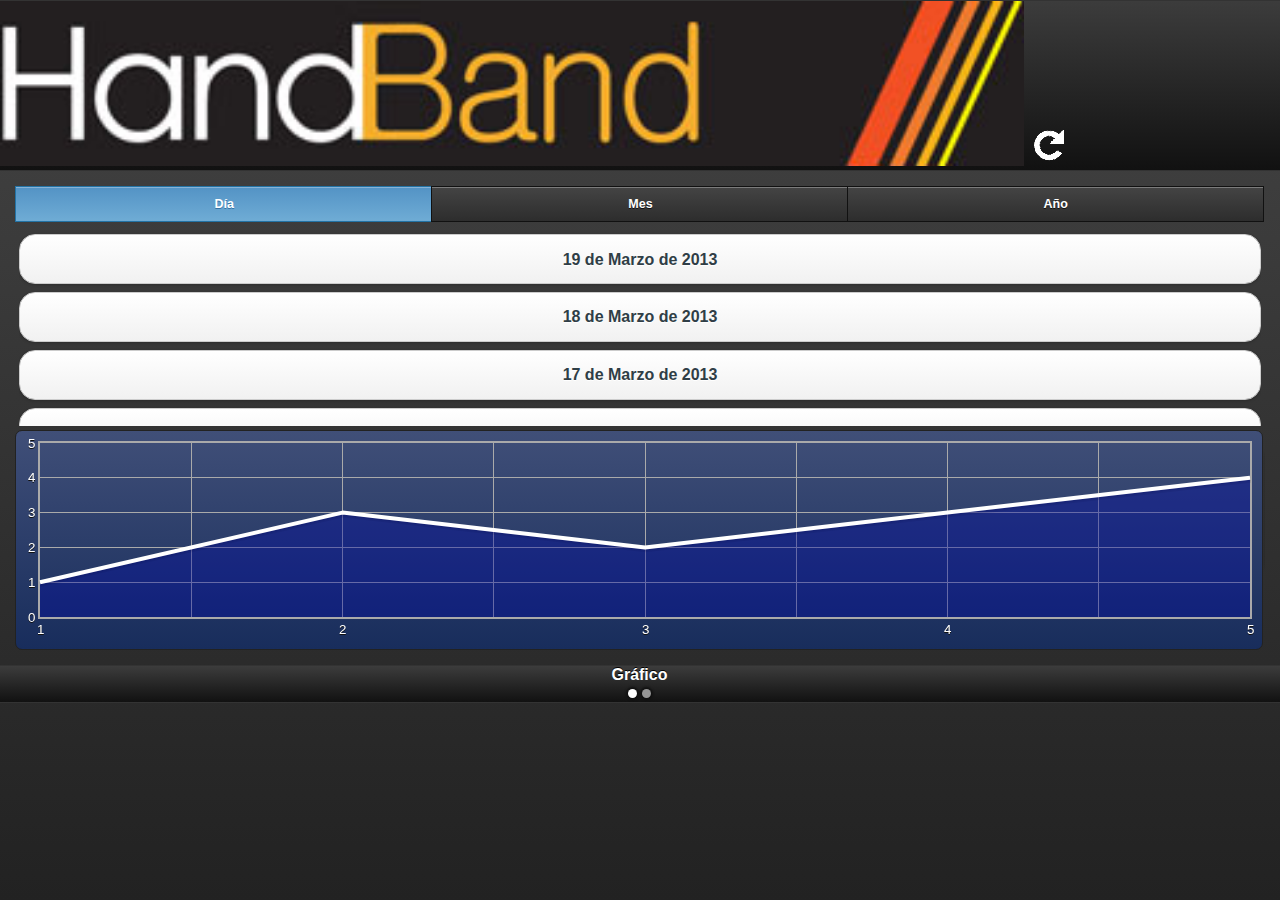
==== www/index.html @ d87f523c "Agregados graficos con Flot y funcionalidades basicas de UI Indicador de pagina, pulido de interfaz " ====
<!DOCTYPE html> 
<html>
<head>
    <meta charset="utf-8">
    <meta name="viewport" content="width=device-width, initial-scale=1"> 
    <title>Single page template</title> 
    
    <link rel="stylesheet" type="text/css" href="themes/handband.min.css" />
    <link rel="stylesheet" href="jqm/jquery.mobile.structure-1.3.2.min.css" />
    <!-- <link rel="stylesheet" type="text/css" href="css/jquery.mobile-1.3.2.min.css"> -->
    <style type="text/css">
    span.ui-btn-inner
    {
        padding: .9em 20px;
    }
    .flot-tick-label
    {
        color: #fff;
    }
    #grafico-sup
    {
        height: 20px;
    }
    #landscape, #landscape-content
    {
        background-image: linear-gradient(#404f78,#182d5c);
    }
    #landscape .ui-content
    {
        padding: 0px;
        background-image: linear-gradient(#404f78,#182d5c);
    }
    ul.statitem li.ui-li
    {
        padding: 1px;
    }
    ul.statitem div.ui-block-a
    {
        padding: 1em;
    }
    ul.statitem span.ui-btn-inner
    {
        font-size: 27px;
        padding: 5px;
    }
    span.punto
    {
        display: inline-block;
        width: .6em;
        height: .6em;
        -webkit-border-radius: .3em;
        border-radius: .3em;
        background-color: #969696;
        -moz-box-shadow: 0 0 2px 2px #111;
        -webkit-box-shadow: 0 0 2px 2px #111;
        box-shadow: 0 0 2px 2px #111;
    }
    span.punto-activo
    {
        background-color: #fff;
    }
    div.footer-central div.ui-block-a
    {
        width: 100%;
    }
    #g1
    {
        border: 1px solid #222;
        border-radius: 7px;
        padding: 10px 3px;
        background-image: linear-gradient(#404f78,#182d5c);
        margin-right: 2px;
    }
    #reload
    {
        width: 32px;
        height: 32px;
        background-image: url('img/refresh.png');
    }
    </style>
    <script src="js/jquery-1.9.1.min.js"></script>
    <script src="js/jquery.mobile-1.3.2.min.js"></script>
    <!--
        <script type="text/javascript" src="js/raphael-min.js"></script>
        <script type="text/javascript" src="js/g.raphael-min.js"></script>
        <script type="text/javascript" src="js/g.line-min.js"></script>
    -->
    <script type="text/javascript" src="js/flot/jquery.flot.min.js"></script>
    <script type="text/javascript" src="js/flot/jquery.flot.time.min.js"></script>
    <script type="text/javascript" src="js/flot/jquery.flot.resize.min.js"></script>

    <script type="text/javascript" src="js/dummy-data.js"></script>
    <script type="text/javascript">
    <!--
    var hgraph = null, igraph = null;
    var viewport_w = window.innerWidth;
    var viewport_h = window.innerHeight;
    var chart = null, chart_small = null;
    var dataxy = [];
    var boton_activo = "dia";
    var req_activo = ["mes", [5, 2013]];

    var opts_grafico_grande = {
        xaxis:
        {
            tickColor: "#aaa",
            tickFormatter: function(numb, obj)
            {
                if (numb % 1 === 0)
                    return parseInt(numb);
                else
                    return "";
            } 
        },
        yaxis:
        {
            tickColor: "#aaa",
            tickFormatter: function(numb, obj)
            {
                if (numb % 1 === 0)
                    return parseInt(numb);
                else
                    return "";
            } 
        },
        grid:
        {
            color: "#aaa",
            margin: 10
        },
        series:
        {
            lines:
            {
                lineWidth: 4,
                fill: true,
                fillColor: "rgba(0, 11, 163, 0.4)"
            }
        }
    };

    function showgrafico()
    {
        $.mobile.changePage("#landscape", {changeHash: false, transition: "none"});
        updateg();
    }
    function orientationChange(e)
    {
        if (window.orientation != 0)
        {
            showgrafico();
        }
        else
        {
            $.mobile.changePage("#main", {changeHash: false, transition: "none" });
            $("a[data-ts]").removeClass("ui-btn-active").filter("[data-ts='"+boton_activo+"']").addClass("ui-btn-active");
        }
    }
    function updateg()
    {
        dataxy = Responses.genteActual.datos;
        $.plot("#grafico-ph",[{data: dataxy, color: "#fff"}], opts_grafico_grande);
    }
    function valores(cant)
    {
        var datos = [];
        for (var i = 0; i < cant; i++)
        {
            datos.push([i, parseInt(Math.random()*100)]);
        }
        return datos;
    }
    function valores_sep(cant)
    {
        for (var i = 0; i < cant; i++)
        {
            datax.push(i);
            datay.push(parseInt(Math.random()*100));
        }
    }
    function show_graph(selector, data)
    {
        $.plot(selector, [{data: data, color: "#fff"}], opts_grafico_grande);
    }
    function show_stats(stats_array)
    {
        $("#e1").html("");
        var tabla = $("<ul class=\"statitem\" data-role=\"listview\" data-inset=\"true\" data-theme=\"c\"></ul>");
        for (var i = 0; i < stats_array.length; i++)
        {
            tabla.append('<li><div class="ui-grid-a"><div class="ui-block-a">'+stats_array[i].label+'</div><div class="ui-block-b"><button data-theme="d">'+stats_array[i].value+'</button></div></div></li>');
            
        }
        $("#e1").append(tabla);
        
        $("#e1 ul.statitem button").button();
        $("#e1 ul.statitem").listview();
        //$("#e1 ul.statitem div.ui-btn").css({ "margin-left": });
    }
    $(document).ready(function()
    {
        var marg = 10;
        boton_activo = "dia";
        window.addEventListener("orientationchange", orientationChange, true);
        $("#grafico-ph").css({
            width: viewport_h - marg,
            height: viewport_w - 20 - marg
        });
        $("#listaopciones").css({
            "height": ($("div.ui-btn").eq(0).outerHeight()*4)+"px"
        });
        $("#wrapper").css({
            width: "200%"
        });
        $("#listaopciones button").on("click", function()
        {
            showgrafico();
        });
        $("#timespan-select li").on("click", function()
        {
            update_datelist();
            boton_activo = $(this).find("a").attr("data-ts");
        });
        updateg();
        var ws = $(".inferiorimg").innerWidth(),
            hs = $("#listaopciones").innerHeight();
        
        $("#g1").css({
            width: ws,
            height: hs + 20
        });

        show_graph("#g1", Responses.reporte.datos_grafico);
        show_stats(Responses.reporte.stats);
        //setInterval("updateg()", 200);
        update_datelist();
        $("#panelinferior").on("scroll", function(e)
        {
            if ($(this).scrollLeft() > $(this).width() / 2)
            {
                // estoy en estadisticas
                $("span.punto").eq(0).removeClass("punto-activo");
                $("span.punto").eq(1).addClass("punto-activo");
                $("#indicador").html("Estadísticas");
            }
            else
            {
                $("span.punto").eq(1).removeClass("punto-activo");
                $("span.punto").eq(0).addClass("punto-activo");
                $("#indicador").html("Gráfico");
            }
        });
    });
    function formatea(datearray)
    {
        var meses = ["Enero", "Febrero", "Marzo", "Abril", "Mayo", "Junio", "Julio", "Agosto", "Septiembre", "Octubre", "Noviembre", "Diciembre"];

        if (datearray.length == 3) // dia
        {
            return datearray[0] + " de " + meses[datearray[1] - 1] + " de " + datearray[2];
        }
        else if (datearray.length == 2) // mes
        {
            return meses[datearray[0] - 1] + " de " + datearray[1];
        }
        else
        {
            return ""+datearray;
        }

    }
    function update_datelist()
    {
       $("#listaopciones").html("");
        var datos = Responses.reportes;
        var timespan = $("#timespan-select .ui-btn-active").attr("data-ts");
        for (var i = 0; i < datos[timespan].length; i++)
        {
            var elem = $("<button data-theme=\"c\">"+formatea(datos[timespan][i])+"</button>");
            $("#listaopciones").append(elem);
        }
        $("#listaopciones button").button();
    }
    
    --></script>
</head> 

<body> 

<div data-role="page" data-theme="a" id="main">

    <div data-role="header">
        <img src="img/logo.jpg" style="width: 80%;"/>
        <div id="fechahora" style="margin: 5px; display: inline-block;">
            <div id="reload"></div>
        </div>
    </div><!-- /header -->

    <div data-role="content">
        <div data-role="navbar">
            <ul id="timespan-select">
                <li><a href="#" data-ts="dia" class="ui-btn-active">Día</a></li>
                <li><a href="#" data-ts="mes">Mes</a></li>
                <li><a href="#" data-ts="ano">Año</a></li>
            </ul>
        </div>
        <div id="listaopciones" style="overflow: auto; margin: 4px;">
            <button data-theme="c">Fecha 1</button>
            <button data-theme="c">Fecha 2</button>
            <button data-theme="c">Fecha 3</button>
            <button data-theme="c">Fecha 4</button>
            <button data-theme="c">Fecha 5</button>
            <button data-theme="c">Fecha 6</button>
            <button data-theme="c">Fecha 7</button>
            <button data-theme="c">Fecha 8</button>
        </div>
        <div id="panelinferior" style="overflow: auto; width: 100%;">
            <div class="ui-grid-a" id="wrapper">
                <div class="ui-block-a inferiorimg" id="g1"></div>
                <div class="ui-block-b inferiorimg" id="e1"></div>
            </div><!-- /grid-a -->
        </div>
    </div><!-- /content -->
    <div data-role="footer">
        <div class="ui-grid-b">
            <div class="ui-block-a"></div>
            <div class="ui-block-b">
                <div class="ui-grid-solo footer-central">
                    <div class="ui-block-a">
                        <center><span id="indicador">Gráfico</span></center>
                    </div>
                    <div class="ui-block-a">
                        <center>
                        <span class="punto punto-activo"></span>
                        <span class="punto"></span>
                    </center>
                    </div>
                </div>
            </div>
            <div class="ui-block-c"></div>
        </div>
    </div>
</div><!-- /page -->
<div data-role="page" data-theme="b" id="landscape">
    <!--
    #404f78
    #182d5c
-->
    <div data-role="content" id="landscape-content">
        <div id="grafico-sup">TEXTO SUPERIOR</div>
        <div id="grafico-ph"></div>
    </div>
</div>
</body>
</html>
---- www/themes/handband.min.css ----
/*!
* jQuery Mobile 1.3.2
* Git HEAD hash: 528cf0e96940644ea644096bfeb913ed920ffaef <> Date: Fri Jul 19 2013 22:17:57 UTC
* http://jquerymobile.com
*
* Copyright 2010, 2013 jQuery Foundation, Inc. and other contributors
* Released under the MIT license.
* http://jquery.org/license
*
*/

.ui-bar-a{border:1px solid #333 ;background:#111 ;color:#fff ;font-weight:bold;text-shadow:0  -1px  0  #000 ;background-image:-webkit-gradient(linear,left top,left bottom,from( #3c3c3c ),to( #111 )); background-image:-webkit-linear-gradient( #3c3c3c,#111 ); background-image:   -moz-linear-gradient( #3c3c3c,#111 ); background-image:    -ms-linear-gradient( #3c3c3c,#111 ); background-image:     -o-linear-gradient( #3c3c3c,#111 ); background-image:        linear-gradient( #3c3c3c,#111 );}.ui-bar-a .ui-link-inherit{color:#fff ;}.ui-bar-a a.ui-link{color:#7cc4e7 ;font-weight:bold;}.ui-bar-a a.ui-link:visited{   color:#2489ce ;}.ui-bar-a a.ui-link:hover{color:#2489ce ;}.ui-bar-a a.ui-link:active{color:#2489ce ;}.ui-bar-a,.ui-bar-a input,.ui-bar-a select,.ui-bar-a textarea,.ui-bar-a button{font-family:Helvetica,Arial,sans-serif ;}.ui-body-a,.ui-overlay-a{border:1px solid #444 ;color:#fff ;text-shadow:0  1px  0  #111 ;background:#222 ;background-image:-webkit-gradient(linear,left top,left bottom,from( #444 ),to( #222 )); background-image:-webkit-linear-gradient( #444,#222 ); background-image:   -moz-linear-gradient( #444,#222 ); background-image:    -ms-linear-gradient( #444,#222 ); background-image:     -o-linear-gradient( #444,#222 ); background-image:        linear-gradient( #444,#222 );}.ui-overlay-a{background-image:none;border-width:0;}.ui-body-a,.ui-body-a input,.ui-body-a select,.ui-body-a textarea,.ui-body-a button{font-family:Helvetica,Arial,sans-serif ;}.ui-body-a .ui-link-inherit{color:#fff ;}.ui-body-a .ui-link{color:#2489ce ;font-weight:bold;}.ui-body-a .ui-link:visited{   color:#2489ce ;}.ui-body-a .ui-link:hover{color:#2489ce ;}.ui-body-a .ui-link:active{color:#2489ce ;}.ui-btn-up-a{border:1px solid #111 ;background:#333 ;font-weight:bold;color:#fff ;text-shadow:0  1px  0  #111 ;background-image:-webkit-gradient(linear,left top,left bottom,from( #444 ),to( #2d2d2d )); background-image:-webkit-linear-gradient( #444,#2d2d2d ); background-image:   -moz-linear-gradient( #444,#2d2d2d ); background-image:    -ms-linear-gradient( #444,#2d2d2d ); background-image:     -o-linear-gradient( #444,#2d2d2d ); background-image:        linear-gradient( #444,#2d2d2d );}.ui-btn-up-a:visited,.ui-btn-up-a a.ui-link-inherit{color:#fff ;}.ui-btn-hover-a{border:1px solid #000 ;background:#444 ;font-weight:bold;color:#fff ;text-shadow:0  1px  0  #111 ;background-image:-webkit-gradient(linear,left top,left bottom,from( #555 ),to( #383838 )); background-image:-webkit-linear-gradient( #555,#383838 ); background-image:   -moz-linear-gradient( #555,#383838 ); background-image:    -ms-linear-gradient( #555,#383838 ); background-image:     -o-linear-gradient( #555,#383838 ); background-image:        linear-gradient( #555,#383838 );}.ui-btn-hover-a:visited,.ui-btn-hover-a:hover,.ui-btn-hover-a a.ui-link-inherit{color:#fff ;}.ui-btn-down-a{border:1px solid #000 ;background:#222 ;font-weight:bold;color:#fff ;text-shadow:0  1px  0  #111 ;background-image:-webkit-gradient(linear,left top,left bottom,from( #202020 ),to( #2c2c2c )); background-image:-webkit-linear-gradient( #202020,#2c2c2c ); background-image:   -moz-linear-gradient( #202020,#2c2c2c ); background-image:    -ms-linear-gradient( #202020,#2c2c2c ); background-image:     -o-linear-gradient( #202020,#2c2c2c ); background-image:        linear-gradient( #202020,#2c2c2c );}.ui-btn-down-a:visited,.ui-btn-down-a:hover,.ui-btn-down-a a.ui-link-inherit{color:#fff ;}.ui-btn-up-a,.ui-btn-hover-a,.ui-btn-down-a{font-family:Helvetica,Arial,sans-serif ;text-decoration:none;}.ui-bar-b{border:1px solid #456f9a ;background:#5e87b0 ;color:#fff ;font-weight:bold;text-shadow:0  1px  0  #3e6790 ;background-image:-webkit-gradient(linear,left top,left bottom,from( #6facd5 ),to( #497bae )); background-image:-webkit-linear-gradient( #6facd5,#497bae ); background-image:   -moz-linear-gradient( #6facd5,#497bae ); background-image:    -ms-linear-gradient( #6facd5,#497bae ); background-image:     -o-linear-gradient( #6facd5,#497bae ); background-image:        linear-gradient( #6facd5,#497bae );}.ui-bar-b .ui-link-inherit{color:#fff ;}.ui-bar-b a.ui-link{color:#ddf0f8 ;font-weight:bold;}.ui-bar-b a.ui-link:visited{   color:#ddf0f8 ;}.ui-bar-b a.ui-link:hover{color:#ddf0f8 ;}.ui-bar-b a.ui-link:active{color:#ddf0f8 ;}.ui-bar-b,.ui-bar-b input,.ui-bar-b select,.ui-bar-b textarea,.ui-bar-b button{font-family:Helvetica,Arial,sans-serif ;}.ui-body-b,.ui-overlay-b{border:1px solid #999 ;color:#ffffff ;text-shadow:0  1px  0  #000000 ;background:#f3f3f3 ;background-image:-webkit-gradient(linear,left top,left bottom,from( #404f78 ),to( #182d5c )); background-image:-webkit-linear-gradient( #404f78,#182d5c ); background-image:   -moz-linear-gradient( #404f78,#182d5c ); background-image:    -ms-linear-gradient( #404f78,#182d5c ); background-image:     -o-linear-gradient( #404f78,#182d5c ); background-image:        linear-gradient( #404f78,#182d5c );}.ui-overlay-b{background-image:none;border-width:0;}.ui-body-b,.ui-body-b input,.ui-body-b select,.ui-body-b textarea,.ui-body-b button{font-family:Helvetica,Arial,sans-serif ;}.ui-body-b .ui-link-inherit{color:#ffffff ;}.ui-body-b .ui-link{color:#2489ce ;font-weight:bold;}.ui-body-b .ui-link:visited{   color:#2489ce ;}.ui-body-b .ui-link:hover{color:#2489ce ;}.ui-body-b .ui-link:active{color:#2489ce ;}.ui-btn-up-b{border:1px solid #044062 ;background:#396b9e ;font-weight:bold;color:#fff ;text-shadow:0  1px  0  #194b7e ;background-image:-webkit-gradient(linear,left top,left bottom,from( #5f9cc5 ),to( #396b9e )); background-image:-webkit-linear-gradient( #5f9cc5,#396b9e ); background-image:   -moz-linear-gradient( #5f9cc5,#396b9e ); background-image:    -ms-linear-gradient( #5f9cc5,#396b9e ); background-image:     -o-linear-gradient( #5f9cc5,#396b9e ); background-image:        linear-gradient( #5f9cc5,#396b9e );}.ui-btn-up-b:visited,.ui-btn-up-b a.ui-link-inherit{color:#fff ;}.ui-btn-hover-b{border:1px solid #00415e ;background:#4b88b6 ;font-weight:bold;color:#fff ;text-shadow:0  1px  0  #194b7e ;background-image:-webkit-gradient(linear,left top,left bottom,from( #6facd5 ),to( #4272a4 )); background-image:-webkit-linear-gradient( #6facd5,#4272a4 ); background-image:   -moz-linear-gradient( #6facd5,#4272a4 ); background-image:    -ms-linear-gradient( #6facd5,#4272a4 ); background-image:     -o-linear-gradient( #6facd5,#4272a4 ); background-image:        linear-gradient( #6facd5,#4272a4 );}.ui-btn-hover-b:visited,.ui-btn-hover-b:hover,.ui-btn-hover-b a.ui-link-inherit{color:#fff ;}.ui-btn-down-b{border:1px solid #225377 ;background:#4e89c5 ;font-weight:bold;color:#fff ;text-shadow:0  1px  0  #194b7e ;background-image:-webkit-gradient(linear,left top,left bottom,from( #295b8e ),to( #3e79b5 )); background-image:-webkit-linear-gradient( #295b8e,#3e79b5 ); background-image:   -moz-linear-gradient( #295b8e,#3e79b5 ); background-image:    -ms-linear-gradient( #295b8e,#3e79b5 ); background-image:     -o-linear-gradient( #295b8e,#3e79b5 ); background-image:        linear-gradient( #295b8e,#3e79b5 );}.ui-btn-down-b:visited,.ui-btn-down-b:hover,.ui-btn-down-b a.ui-link-inherit{color:#fff ;}.ui-btn-up-b,.ui-btn-hover-b,.ui-btn-down-b{font-family:Helvetica,Arial,sans-serif ;text-decoration:none;}.ui-bar-c{border:1px solid #b3b3b3 ;background:#eee ;color:#3e3e3e ;font-weight:bold;text-shadow:0  1px  0  #fff ;background-image:-webkit-gradient(linear,left top,left bottom,from( #f0f0f0 ),to( #ddd )); background-image:-webkit-linear-gradient( #f0f0f0,#ddd ); background-image:   -moz-linear-gradient( #f0f0f0,#ddd ); background-image:    -ms-linear-gradient( #f0f0f0,#ddd ); background-image:     -o-linear-gradient( #f0f0f0,#ddd ); background-image:        linear-gradient( #f0f0f0,#ddd );}.ui-bar-c .ui-link-inherit{color:#3e3e3e ;}.ui-bar-c a.ui-link{color:#7cc4e7 ;font-weight:bold;}.ui-bar-c a.ui-link:visited{   color:#2489ce ;}.ui-bar-c a.ui-link:hover{color:#2489ce ;}.ui-bar-c a.ui-link:active{color:#2489ce ;}.ui-bar-c,.ui-bar-c input,.ui-bar-c select,.ui-bar-c textarea,.ui-bar-c button{font-family:Helvetica,Arial,sans-serif ;}.ui-body-c,.ui-overlay-c{border:1px solid #aaa ;color:#333 ;text-shadow:0  1px  0  #fff ;background:#f9f9f9 ;background-image:-webkit-gradient(linear,left top,left bottom,from( #f9f9f9 ),to( #eee )); background-image:-webkit-linear-gradient( #f9f9f9,#eee ); background-image:   -moz-linear-gradient( #f9f9f9,#eee ); background-image:    -ms-linear-gradient( #f9f9f9,#eee ); background-image:     -o-linear-gradient( #f9f9f9,#eee ); background-image:        linear-gradient( #f9f9f9,#eee );}.ui-overlay-c{background-image:none;border-width:0;}.ui-body-c,.ui-body-c input,.ui-body-c select,.ui-body-c textarea,.ui-body-c button{font-family:Helvetica,Arial,sans-serif ;}.ui-body-c .ui-link-inherit{color:#333 ;}.ui-body-c .ui-link{color:#2489ce ;font-weight:bold;}.ui-body-c .ui-link:visited{   color:#2489ce ;}.ui-body-c .ui-link:hover{color:#2489ce ;}.ui-body-c .ui-link:active{color:#2489ce ;}.ui-btn-up-c{border:1px solid #ccc ;background:#eee ;font-weight:bold;color:#2f3e46 ;text-shadow:0  1px  0  #fff ;background-image:-webkit-gradient(linear,left top,left bottom,from( #fff ),to( #f1f1f1 )); background-image:-webkit-linear-gradient( #fff,#f1f1f1 ); background-image:   -moz-linear-gradient( #fff,#f1f1f1 ); background-image:    -ms-linear-gradient( #fff,#f1f1f1 ); background-image:     -o-linear-gradient( #fff,#f1f1f1 ); background-image:        linear-gradient( #fff,#f1f1f1 );}.ui-btn-up-c:visited,.ui-btn-up-c a.ui-link-inherit{color:#2f3e46 ;}.ui-btn-hover-c{border:1px solid #bbb ;background:#dfdfdf ;font-weight:bold;color:#2f3e46 ;text-shadow:0  1px  0  #fff ;background-image:-webkit-gradient(linear,left top,left bottom,from( #f6f6f6 ),to( #e0e0e0 )); background-image:-webkit-linear-gradient( #f6f6f6,#e0e0e0 ); background-image:   -moz-linear-gradient( #f6f6f6,#e0e0e0 ); background-image:    -ms-linear-gradient( #f6f6f6,#e0e0e0 ); background-image:     -o-linear-gradient( #f6f6f6,#e0e0e0 ); background-image:        linear-gradient( #f6f6f6,#e0e0e0 );}.ui-btn-hover-c:visited,.ui-btn-hover-c:hover,.ui-btn-hover-c a.ui-link-inherit{color:#2f3e46 ;}.ui-btn-down-c{border:1px solid #bbb ;background:#d6d6d6 ;font-weight:bold;color:#2f3e46 ;text-shadow:0  1px  0  #fff ;background-image:-webkit-gradient(linear,left top,left bottom,from( #d0d0d0 ),to( #dfdfdf )); background-image:-webkit-linear-gradient( #d0d0d0,#dfdfdf ); background-image:   -moz-linear-gradient( #d0d0d0,#dfdfdf ); background-image:    -ms-linear-gradient( #d0d0d0,#dfdfdf ); background-image:     -o-linear-gradient( #d0d0d0,#dfdfdf ); background-image:        linear-gradient( #d0d0d0,#dfdfdf );}.ui-btn-down-c:visited,.ui-btn-down-c:hover,.ui-btn-down-c a.ui-link-inherit{color:#2f3e46 ;}.ui-btn-up-c,.ui-btn-hover-c,.ui-btn-down-c{font-family:Helvetica,Arial,sans-serif ;text-decoration:none;}.ui-bar-d{border:1px solid #bbb ;background:#bbb ;color:#333 ;font-weight:bold;text-shadow:0  1px  0  #eee ;background-image:-webkit-gradient(linear,left top,left bottom,from( #ddd ),to( #bbb )); background-image:-webkit-linear-gradient( #ddd,#bbb ); background-image:   -moz-linear-gradient( #ddd,#bbb ); background-image:    -ms-linear-gradient( #ddd,#bbb ); background-image:     -o-linear-gradient( #ddd,#bbb ); background-image:        linear-gradient( #ddd,#bbb );}.ui-bar-d .ui-link-inherit{color:#333 ;}.ui-bar-d a.ui-link{color:#2489ce ;font-weight:bold;}.ui-bar-d a.ui-link:visited{   color:#2489ce ;}.ui-bar-d a.ui-link:hover{color:#2489ce ;}.ui-bar-d a.ui-link:active{color:#2489ce ;}.ui-bar-d,.ui-bar-d input,.ui-bar-d select,.ui-bar-d textarea,.ui-bar-d button{font-family:Helvetica,Arial,sans-serif ;}.ui-body-d,.ui-overlay-d{border:1px solid #bbb ;color:#333 ;text-shadow:0  1px  0  #fff ;background:#fff ;background-image:-webkit-gradient(linear,left top,left bottom,from( #fff ),to( #fff )); background-image:-webkit-linear-gradient( #fff,#fff ); background-image:   -moz-linear-gradient( #fff,#fff ); background-image:    -ms-linear-gradient( #fff,#fff ); background-image:     -o-linear-gradient( #fff,#fff ); background-image:        linear-gradient( #fff,#fff );}.ui-overlay-d{background-image:none;border-width:0;}.ui-body-d,.ui-body-d input,.ui-body-d select,.ui-body-d textarea,.ui-body-d button{font-family:Helvetica,Arial,sans-serif ;}.ui-body-d .ui-link-inherit{color:#333 ;}.ui-body-d .ui-link{color:#000000 ;font-weight:bold;}.ui-body-d .ui-link:visited{   color:#2489ce ;}.ui-body-d .ui-link:hover{color:#2489ce ;}.ui-body-d .ui-link:active{color:#2489ce ;}.ui-btn-up-d{border:1px solid #145511 ;background:#0ccf33 ;font-weight:bold;color:#ffffff ;text-shadow:0  1px  0  #000000 ;background-image:-webkit-gradient(linear,left top,left bottom,from( #0ccf33 ),to( #12a12e )); background-image:-webkit-linear-gradient( #0ccf33,#12a12e ); background-image:   -moz-linear-gradient( #0ccf33,#12a12e ); background-image:    -ms-linear-gradient( #0ccf33,#12a12e ); background-image:     -o-linear-gradient( #0ccf33,#12a12e ); background-image:        linear-gradient( #0ccf33,#12a12e );}.ui-btn-up-d:visited,.ui-btn-up-d a.ui-link-inherit{color:#ffffff ;}.ui-btn-hover-d{border:1px solid #aaa ;background:#eee ;font-weight:bold;color:#333 ;text-shadow:0  1px  0  #fff ;background-image:-webkit-gradient(linear,left top,left bottom,from( #eee ),to( #fff )); background-image:-webkit-linear-gradient( #eee,#fff ); background-image:   -moz-linear-gradient( #eee,#fff ); background-image:    -ms-linear-gradient( #eee,#fff ); background-image:     -o-linear-gradient( #eee,#fff ); background-image:        linear-gradient( #eee,#fff );}.ui-btn-hover-d:visited,.ui-btn-hover-d:hover,.ui-btn-hover-d a.ui-link-inherit{color:#333 ;}.ui-btn-down-d{border:1px solid #145511 ;background:#0ccf33 ;font-weight:bold;color:#ffffff ;text-shadow:0  1px  0  #000000 ;background-image:-webkit-gradient(linear,left top,left bottom,from( #0ccf33 ),to( #12a12e )); background-image:-webkit-linear-gradient( #0ccf33,#12a12e ); background-image:   -moz-linear-gradient( #0ccf33,#12a12e ); background-image:    -ms-linear-gradient( #0ccf33,#12a12e ); background-image:     -o-linear-gradient( #0ccf33,#12a12e ); background-image:        linear-gradient( #0ccf33,#12a12e );}.ui-btn-down-d:visited,.ui-btn-down-d:hover,.ui-btn-down-d a.ui-link-inherit{color:#ffffff ;}.ui-btn-up-d,.ui-btn-hover-d,.ui-btn-down-d{font-family:Helvetica,Arial,sans-serif ;text-decoration:none;}.ui-bar-e{border:1px solid #f7c942 ;background:#fadb4e ;color:#333 ;font-weight:bold;text-shadow:0  1px  0  #fff ;background-image:-webkit-gradient(linear,left top,left bottom,from( #fceda7 ),to( #fbef7e )); background-image:-webkit-linear-gradient( #fceda7,#fbef7e ); background-image:   -moz-linear-gradient( #fceda7,#fbef7e ); background-image:    -ms-linear-gradient( #fceda7,#fbef7e ); background-image:     -o-linear-gradient( #fceda7,#fbef7e ); background-image:        linear-gradient( #fceda7,#fbef7e );}.ui-bar-e .ui-link-inherit{color:#333 ;}.ui-bar-e a.ui-link{color:#2489ce ;font-weight:bold;}.ui-bar-e a.ui-link:visited{   color:#2489ce ;}.ui-bar-e a.ui-link:hover{color:#2489ce ;}.ui-bar-e a.ui-link:active{color:#2489ce ;}.ui-bar-e,.ui-bar-e input,.ui-bar-e select,.ui-bar-e textarea,.ui-bar-e button{font-family:Helvetica,Arial,sans-serif ;}.ui-body-e,.ui-overlay-e{border:1px solid #f7c942 ;color:#222 ;text-shadow:0  1px  0  #fff ;background:#fff9df ;background-image:-webkit-gradient(linear,left top,left bottom,from( #fffadf ),to( #fff3a5 )); background-image:-webkit-linear-gradient( #fffadf,#fff3a5 ); background-image:   -moz-linear-gradient( #fffadf,#fff3a5 ); background-image:    -ms-linear-gradient( #fffadf,#fff3a5 ); background-image:     -o-linear-gradient( #fffadf,#fff3a5 ); background-image:        linear-gradient( #fffadf,#fff3a5 );}.ui-overlay-e{background-image:none;border-width:0;}.ui-body-e,.ui-body-e input,.ui-body-e select,.ui-body-e textarea,.ui-body-e button{font-family:Helvetica,Arial,sans-serif ;}.ui-body-e .ui-link-inherit{color:#222 ;}.ui-body-e .ui-link{color:#2489ce ;font-weight:bold;}.ui-body-e .ui-link:visited{   color:#2489ce ;}.ui-body-e .ui-link:hover{color:#2489ce ;}.ui-body-e .ui-link:active{color:#2489ce ;}.ui-btn-up-e{border:1px solid #f4c63f ;background:#fadb4e ;font-weight:bold;color:#222 ;text-shadow:0  1px  0  #fff ;background-image:-webkit-gradient(linear,left top,left bottom,from( #ffefaa ),to( #ffe155 )); background-image:-webkit-linear-gradient( #ffefaa,#ffe155 ); background-image:   -moz-linear-gradient( #ffefaa,#ffe155 ); background-image:    -ms-linear-gradient( #ffefaa,#ffe155 ); background-image:     -o-linear-gradient( #ffefaa,#ffe155 ); background-image:        linear-gradient( #ffefaa,#ffe155 );}.ui-btn-up-e:visited,.ui-btn-up-e a.ui-link-inherit{color:#222 ;}.ui-btn-hover-e{border:1px solid #f2c43d ;background:#fbe26f ;font-weight:bold;color:#333 ;text-shadow:0  1px  0  #fff ;background-image:-webkit-gradient(linear,left top,left bottom,from( #fff5ba ),to( #fbdd52 )); background-image:-webkit-linear-gradient( #fff5ba,#fbdd52 ); background-image:   -moz-linear-gradient( #fff5ba,#fbdd52 ); background-image:    -ms-linear-gradient( #fff5ba,#fbdd52 ); background-image:     -o-linear-gradient( #fff5ba,#fbdd52 ); background-image:        linear-gradient( #fff5ba,#fbdd52 );}.ui-btn-hover-e:visited,.ui-btn-hover-e:hover,.ui-btn-hover-e a.ui-link-inherit{color:#333 ;}.ui-btn-down-e{border:1px solid #f2c43d ;background:#fceda7 ;font-weight:bold;color:#333 ;text-shadow:0  1px  0  #fff ;background-image:-webkit-gradient(linear,left top,left bottom,from( #f8d94c ),to( #fadb4e )); background-image:-webkit-linear-gradient( #f8d94c,#fadb4e ); background-image:   -moz-linear-gradient( #f8d94c,#fadb4e ); background-image:    -ms-linear-gradient( #f8d94c,#fadb4e ); background-image:     -o-linear-gradient( #f8d94c,#fadb4e ); background-image:        linear-gradient( #f8d94c,#fadb4e );}.ui-btn-down-e:visited,.ui-btn-down-e:hover,.ui-btn-down-e a.ui-link-inherit{color:#333 ;}.ui-btn-up-e,.ui-btn-hover-e,.ui-btn-down-e{font-family:Helvetica,Arial,sans-serif ;text-decoration:none;}a.ui-link-inherit{text-decoration:none !important;}.ui-btn-active{border:1px solid #2373a5 ;background:#387bbe ;font-weight:bold;color:#fff ;cursor:pointer;text-shadow:0  1px  0  #3373a5 ;text-decoration:none;background-image:-webkit-gradient(linear,left top,left bottom,from( #5393c5 ),to( #6facd5 )); background-image:-webkit-linear-gradient( #5393c5,#6facd5 ); background-image:   -moz-linear-gradient( #5393c5,#6facd5 ); background-image:    -ms-linear-gradient( #5393c5,#6facd5 ); background-image:     -o-linear-gradient( #5393c5,#6facd5 ); background-image:        linear-gradient( #5393c5,#6facd5 ); font-family:Helvetica,Arial,sans-serif ;}.ui-btn-active:visited,.ui-btn-active:hover,.ui-btn-active a.ui-link-inherit{color:#fff ;}.ui-btn-inner{border-top:1px solid #fff;border-color:rgba(255,255,255,.3);}.ui-corner-all{-webkit-border-radius:.6em ;border-radius:.6em ;}.ui-br{border-color:rgb(130,130,130);border-color:rgba(130,130,130,.3);border-style:solid;}.ui-disabled{filter:Alpha(Opacity=30);opacity:.3;zoom:1;}.ui-disabled,.ui-disabled a{cursor:default !important;pointer-events:none;}.ui-icon,.ui-icon-searchfield:after{background:#666 ;background:rgba(0,0,0,.4) ;background-image:url(images/icons-18-white.png) ;background-repeat:no-repeat;-webkit-border-radius:9px;border-radius:9px;}.ui-icon-alt .ui-icon,.ui-icon-alt .ui-icon-searchfield:after{background-color:#fff;background-color:rgba(255,255,255,.3);background-image:url(images/icons-18-black.png);background-repeat:no-repeat;}.ui-icon-nodisc .ui-icon,.ui-icon-nodisc .ui-icon-searchfield:after,.ui-icon-nodisc .ui-icon-alt .ui-icon,.ui-icon-nodisc .ui-icon-alt .ui-icon-searchfield:after{background-color:transparent;}.ui-icon-plus{background-position:-1px -1px;}.ui-icon-minus{background-position:-37px -1px;}.ui-icon-delete{background-position:-73px -1px;}.ui-icon-arrow-r{background-position:-108px -1px;}.ui-icon-arrow-l{background-position:-144px -1px;}.ui-icon-arrow-u{background-position:-180px -1px;}.ui-icon-arrow-d{background-position:-216px -1px;}.ui-icon-check{background-position:-252px -1px;}.ui-icon-gear{background-position:-288px -1px;}.ui-icon-refresh{background-position:-323px -1px;}.ui-icon-forward{background-position:-360px -1px;}.ui-icon-back{background-position:-396px -1px;}.ui-icon-grid{background-position:-432px -1px;}.ui-icon-star{background-position:-467px -1px;}.ui-icon-alert{background-position:-503px -1px;}.ui-icon-info{background-position:-539px -1px;}.ui-icon-home{background-position:-575px -1px;}.ui-icon-search,.ui-icon-searchfield:after{background-position:-611px -1px;}.ui-icon-checkbox-on{background-position:-647px -1px;}.ui-icon-checkbox-off{background-position:-683px -1px;}.ui-icon-radio-on{background-position:-718px -1px;}.ui-icon-radio-off{background-position:-754px -1px;}.ui-icon-bars{background-position:-788px -1px;}.ui-icon-edit{background-position:-824px -1px;}@media only screen and (-webkit-min-device-pixel-ratio:1.3),      only screen and (min--moz-device-pixel-ratio:1.3),      only screen and (min-resolution:200dpi){.ui-icon-plus,.ui-icon-minus,.ui-icon-delete,.ui-icon-arrow-r,.ui-icon-arrow-l,.ui-icon-arrow-u,.ui-icon-arrow-d,.ui-icon-check,.ui-icon-gear,.ui-icon-refresh,.ui-icon-forward,.ui-icon-back,.ui-icon-grid,.ui-icon-star,.ui-icon-alert,.ui-icon-info,.ui-icon-home,.ui-icon-bars,.ui-icon-edit,.ui-icon-search,.ui-icon-searchfield:after,.ui-icon-checkbox-off,.ui-icon-checkbox-on,.ui-icon-radio-off,.ui-icon-radio-on{background-image:url(images/icons-36-white.png);-moz-background-size:864px 18px;-o-background-size:864px 18px;-webkit-background-size:864px 18px;background-size:864px 18px;}.ui-icon-alt .ui-icon{background-image:url(images/icons-36-black.png);}.ui-icon-plus{background-position:0 50%;}.ui-icon-minus{background-position:-36px 50%;}.ui-icon-delete{background-position:-72px 50%;}.ui-icon-arrow-r{background-position:-108px 50%;}.ui-icon-arrow-l{background-position:-144px 50%;}.ui-icon-arrow-u{background-position:-179px 50%;}.ui-icon-arrow-d{background-position:-215px 50%;}.ui-icon-check{background-position:-252px 50%;}.ui-icon-gear{background-position:-287px 50%;}.ui-icon-refresh{background-position:-323px 50%;}.ui-icon-forward{background-position:-360px 50%;}.ui-icon-back{background-position:-395px 50%;}.ui-icon-grid{background-position:-431px 50%;}.ui-icon-star{background-position:-467px 50%;}.ui-icon-alert{background-position:-503px 50%;}.ui-icon-info{background-position:-538px 50%;}.ui-icon-home{background-position:-575px 50%;}.ui-icon-search,.ui-icon-searchfield:after{background-position:-611px 50%;}.ui-icon-checkbox-on{background-position:-647px 50%;}.ui-icon-checkbox-off{background-position:-683px 50%;}.ui-icon-radio-on{background-position:-718px 50%;}.ui-icon-radio-off{background-position:-754px 50%;}.ui-icon-bars{background-position:-788px 50%;}.ui-icon-edit{background-position:-824px 50%;}}.ui-checkbox .ui-icon,.ui-selectmenu-list .ui-icon{-webkit-border-radius:3px;border-radius:3px;}.ui-icon-checkbox-off,.ui-icon-radio-off{background-color:transparent;}.ui-checkbox-on .ui-icon,.ui-radio-on .ui-icon{background-color:#387bbe ; }.ui-icon-loading{background:url(images/ajax-loader.gif);background-size:46px 46px;}.ui-btn-corner-all{-webkit-border-radius:1em ;border-radius:1em ;}.ui-corner-all,.ui-btn-corner-all{-webkit-background-clip:padding;background-clip:padding-box;}.ui-overlay{background:#666;filter:Alpha(Opacity=50);opacity:.5;position:absolute;width:100%;height:100%;}.ui-overlay-shadow{-moz-box-shadow:0 0 12px rgba(0,0,0,.6);-webkit-box-shadow:0 0 12px rgba(0,0,0,.6);box-shadow:0 0 12px rgba(0,0,0,.6);}.ui-shadow{-moz-box-shadow:0 1px 3px  rgba(0,0,0,.2) ;-webkit-box-shadow:0 1px 3px  rgba(0,0,0,.2) ;box-shadow:0 1px 3px  rgba(0,0,0,.2) }.ui-bar-a .ui-shadow,.ui-bar-b .ui-shadow,.ui-bar-c .ui-shadow {-moz-box-shadow:0 1px 0 rgba(255,255,255,.3);-webkit-box-shadow:0 1px 0 rgba(255,255,255,.3);box-shadow:0 1px 0 rgba(255,255,255,.3);}.ui-shadow-inset{-moz-box-shadow:inset 0 1px 4px rgba(0,0,0,.2);-webkit-box-shadow:inset 0 1px 4px rgba(0,0,0,.2);box-shadow:inset 0 1px 4px rgba(0,0,0,.2);}.ui-icon-shadow{-moz-box-shadow:0 1px 0 rgba(255,255,255,.4) ;-webkit-box-shadow:0 1px 0 rgba(255,255,255,.4) ;box-shadow:0 1px 0 rgba(255,255,255,.4) ;}.ui-btn:focus,.ui-link-inherit:focus{outline:0;}.ui-btn.ui-focus{z-index:1;}.ui-focus,.ui-btn:focus{-moz-box-shadow:inset 0 0 3px #387bbe,0 0 9px #387bbe ;-webkit-box-shadow:inset 0 0 3px #387bbe,0 0 9px #387bbe ;box-shadow:inset 0 0 3px #387bbe,0 0 9px #387bbe ;}.ui-input-text.ui-focus,.ui-input-search.ui-focus{-moz-box-shadow:0 0 12px #387bbe ;-webkit-box-shadow:0 0 12px #387bbe ;box-shadow:0 0 12px #387bbe ;}.ui-mobile-nosupport-boxshadow *{-moz-box-shadow:none !important;-webkit-box-shadow:none !important;box-shadow:none !important;}.ui-mobile-nosupport-boxshadow .ui-focus,.ui-mobile-nosupport-boxshadow .ui-btn:focus,.ui-mobile-nosupport-boxshadow .ui-link-inherit:focus{outline-width:1px;outline-style:auto;}
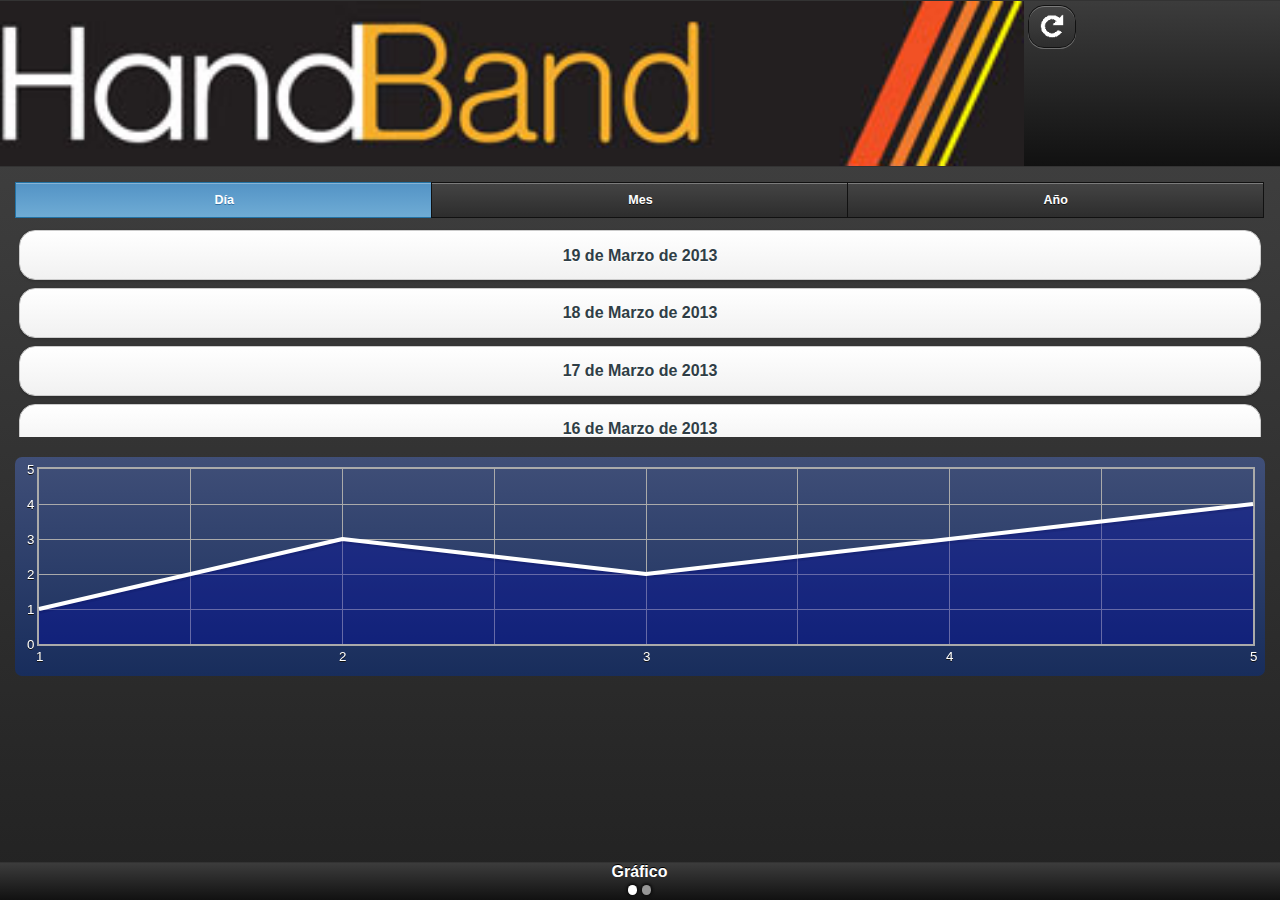
==== commit 50e7b905: "Agregado esqueleto de funcion de actualizacion con el servidor Configuracion de jQuery Mobile para r" ====
--- a/www/index.html
+++ b/www/index.html
@@ -65,21 +65,34 @@
     }
     #g1
     {
-        border: 1px solid #222;
+        /* border: 1px solid #222; */
         border-radius: 7px;
-        padding: 10px 3px;
+        background-image: -webkit-linear-gradient(#404f78,#182d5c);
+        background-image: -moz-linear-gradient(#404f78,#182d5c);
+        background-image: -ms-linear-gradient(#404f78,#182d5c);
+        background-image: -o-linear-gradient(#404f78,#182d5c);
         background-image: linear-gradient(#404f78,#182d5c);
-        margin-right: 2px;
-    }
-    #reload
-    {
-        width: 32px;
-        height: 32px;
-        background-image: url('img/refresh.png');
-    }
+    }
+    @-webkit-keyframes rotation
+    {
+        from {-webkit-transform: rotate(0deg);  }
+        to   {-webkit-transform: rotate(359deg);}
+    }
+
+    
+
     </style>
     <script src="js/jquery-1.9.1.min.js"></script>
     <script src="js/jquery.mobile-1.3.2.min.js"></script>
+    <script type="text/javascript">
+    $(document).bind("mobileinit", function()
+    {
+        /* conf */
+        $.support.cors = true;
+        $.mobile.allowCrossDomainPages = true;
+        /* conf */
+    });
+    </script>
     <!--
         <script type="text/javascript" src="js/raphael-min.js"></script>
         <script type="text/javascript" src="js/g.raphael-min.js"></script>
@@ -99,6 +112,8 @@
     var dataxy = [];
     var boton_activo = "dia";
     var req_activo = ["mes", [5, 2013]];
+    var loading_data = false;
+    var server_host = "186.64.120.145"
 
     var opts_grafico_grande = {
         xaxis:
@@ -197,6 +212,44 @@
         $("#e1 ul.statitem").listview();
         //$("#e1 ul.statitem div.ui-btn").css({ "margin-left": });
     }
+
+    function toggle_load(forceload)
+    {
+        if (loading_data && typeof forceload === "undefined")
+        {
+            // regresa a normal
+            $("#reload-button-img").css("-webkit-animation", "none");
+            loading_data = false;
+        }
+        else
+        {
+            $("#reload-button-img").css("-webkit-animation", "rotation 1s infinite linear");
+            loading_data = true;
+        }
+    }
+
+    function poblate_responses()
+    {
+        toggle_load(true);
+
+        $.ajax({
+            url: "http://" + server_host + "/appdata",
+            type: "post",
+            dataType: "json",
+            data: {
+                tiporeporte: req_activo[0],
+                reporte: req_activo[1]
+            },
+            success: function(obj)
+            {
+                toggle_load();
+                $.extend(true, Responses, obj);
+            }
+        });
+
+    }
+
+
     $(document).ready(function()
     {
         var marg = 10;
@@ -204,10 +257,10 @@
         window.addEventListener("orientationchange", orientationChange, true);
         $("#grafico-ph").css({
             width: viewport_h - marg,
-            height: viewport_w - 20 - marg
+            height: viewport_w - $("#grafico-sup").outerHeight() - marg
         });
         $("#listaopciones").css({
-            "height": ($("div.ui-btn").eq(0).outerHeight()*4)+"px"
+            "height": ($("div.ui-btn").eq(0).outerHeight()*5)+"px"
         });
         $("#wrapper").css({
             width: "200%"
@@ -222,12 +275,12 @@
             boton_activo = $(this).find("a").attr("data-ts");
         });
         updateg();
-        var ws = $(".inferiorimg").innerWidth(),
-            hs = $("#listaopciones").innerHeight();
+        var ws = $("#inferiorimg").innerWidth(),
+            hs = $("#todo").innerHeight() - $("#elem1").outerHeight() - $("#elem2").outerHeight() - $("#foot").outerHeight() - 16 ;
         
         $("#g1").css({
-            width: ws,
-            height: hs + 20
+            height: hs + 20,
+            "margin-top": "16px"
         });
 
         show_graph("#g1", Responses.reporte.datos_grafico);
@@ -250,6 +303,10 @@
                 $("#indicador").html("Gráfico");
             }
         });
+        $("#reload-button").on("click", function()
+        {
+            toggle_load();
+        });
     });
     function formatea(datearray)
     {
@@ -290,21 +347,21 @@
 <div data-role="page" data-theme="a" id="main">
 
     <div data-role="header">
-        <img src="img/logo.jpg" style="width: 80%;"/>
-        <div id="fechahora" style="margin: 5px; display: inline-block;">
-            <div id="reload"></div>
+        <img src="img/logo.jpg" style="width: 80%; display: inline-block;" valign="top"/>
+        <div id="reload" style="display:inline-block;">
+            <button id="reload-button" data-mini="true"><img id="reload-button-img" src="img/refresh.png" style="width: 24px; height: 24px;"/></button>
         </div>
     </div><!-- /header -->
 
-    <div data-role="content">
-        <div data-role="navbar">
+    <div data-role="content" id="todo">
+        <div data-role="navbar" id="elem1">
             <ul id="timespan-select">
                 <li><a href="#" data-ts="dia" class="ui-btn-active">Día</a></li>
                 <li><a href="#" data-ts="mes">Mes</a></li>
                 <li><a href="#" data-ts="ano">Año</a></li>
             </ul>
         </div>
-        <div id="listaopciones" style="overflow: auto; margin: 4px;">
+        <div id="listaopciones" style="overflow: auto; margin: 4px;" id="elem2">
             <button data-theme="c">Fecha 1</button>
             <button data-theme="c">Fecha 2</button>
             <button data-theme="c">Fecha 3</button>
@@ -316,12 +373,14 @@
         </div>
         <div id="panelinferior" style="overflow: auto; width: 100%;">
             <div class="ui-grid-a" id="wrapper">
-                <div class="ui-block-a inferiorimg" id="g1"></div>
+                <div class="ui-block-a inferiorimg">
+                    <div id="g1"></div>
+                </div>
                 <div class="ui-block-b inferiorimg" id="e1"></div>
             </div><!-- /grid-a -->
         </div>
     </div><!-- /content -->
-    <div data-role="footer">
+    <div data-role="footer" data-position="fixed" data-tap-toggle="false" id="foot">
         <div class="ui-grid-b">
             <div class="ui-block-a"></div>
             <div class="ui-block-b">
@@ -347,7 +406,7 @@
     #182d5c
 -->
     <div data-role="content" id="landscape-content">
-        <div id="grafico-sup">TEXTO SUPERIOR</div>
+        <div id="grafico-sup"><center>Personas: <span id="genteActual">0</span></center></div>
         <div id="grafico-ph"></div>
     </div>
 </div>
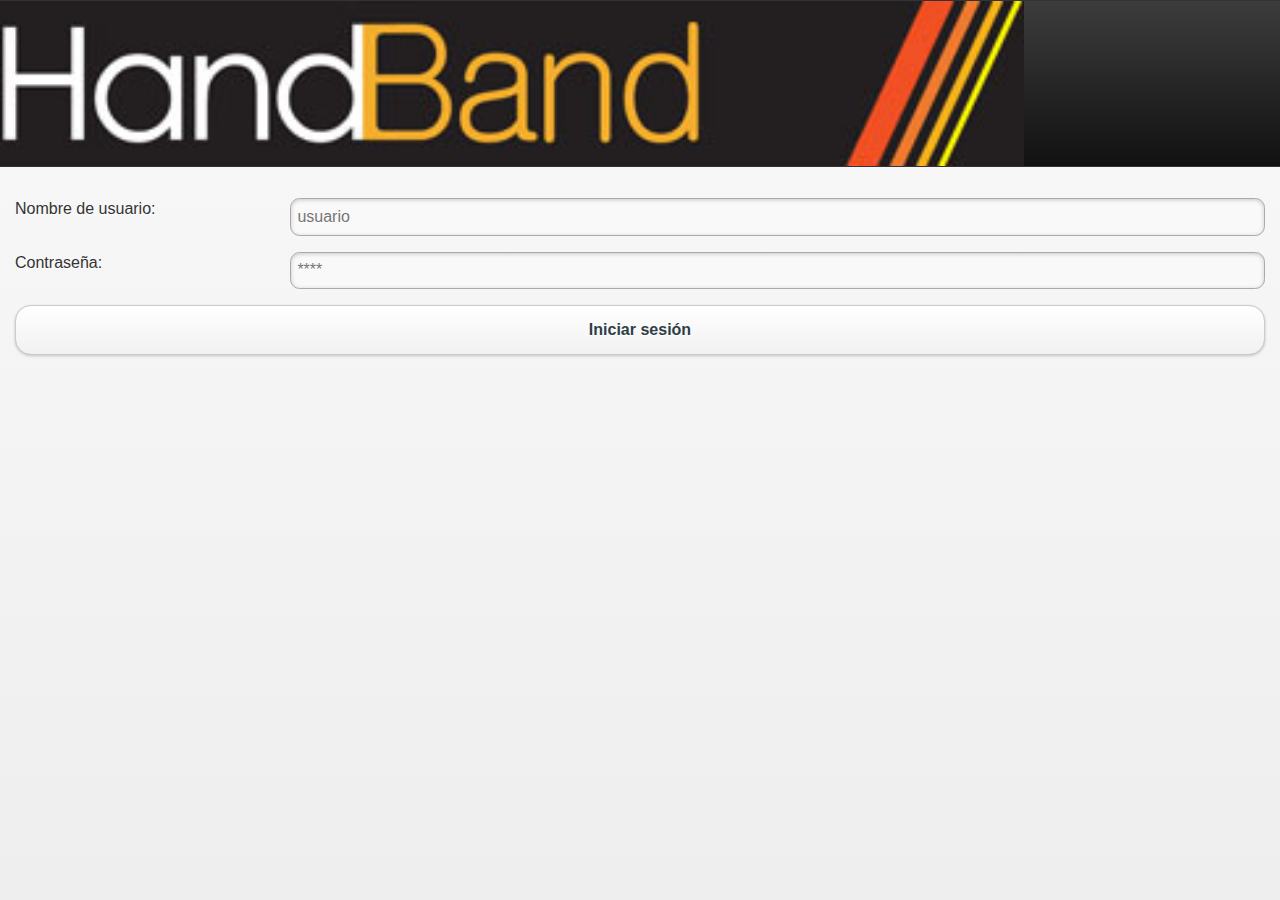
==== commit 54b9623f: "Version casi final, falta crear backend de login" ====
--- a/www/index.html
+++ b/www/index.html
@@ -83,9 +83,8 @@
 
     </style>
     <script src="js/jquery-1.9.1.min.js"></script>
-    <script src="js/jquery.mobile-1.3.2.min.js"></script>
     <script type="text/javascript">
-    $(document).bind("mobileinit", function()
+    $(document).on("mobileinit", function()
     {
         /* conf */
         $.support.cors = true;
@@ -93,6 +92,17 @@
         /* conf */
     });
     </script>
+    <script src="js/jquery.mobile-1.3.2.min.js"></script>
+    <script type="text/javascript">
+    $(document).on("mobileinit", function()
+    {
+        /* conf */
+        $.support.cors = true;
+        $.mobile.allowCrossDomainPages = true;
+        /* conf */
+    });
+    </script>
+    
     <!--
         <script type="text/javascript" src="js/raphael-min.js"></script>
         <script type="text/javascript" src="js/g.raphael-min.js"></script>
@@ -105,7 +115,12 @@
     <script type="text/javascript" src="js/dummy-data.js"></script>
     <script type="text/javascript">
     <!--
+    $.support.cors = true;
+    $.mobile.allowCrossDomainPages = true;
+    var debug = null;
+    var strmeses = ["Ene", "Feb", "Mar", "Abr", "May", "Jun", "Jul", "Ago", "Sep", "Oct", "Nov", "Dic"];
     var hgraph = null, igraph = null;
+    // TODO: Arreglar esto si la aplicacion se inicia en landscape
     var viewport_w = window.innerWidth;
     var viewport_h = window.innerHeight;
     var chart = null, chart_small = null;
@@ -113,7 +128,11 @@
     var boton_activo = "dia";
     var req_activo = ["mes", [5, 2013]];
     var loading_data = false;
-    var server_host = "186.64.120.145"
+    var server_host = "192.168.1.9:5000"; //"186.64.120.145" 
+    var update_handler = null;
+    var cantidad_datos_grafico = 100;
+    var from_login = false;
+    var appid = null;
 
     var opts_grafico_grande = {
         xaxis:
@@ -164,17 +183,47 @@
         if (window.orientation != 0)
         {
             showgrafico();
+            update_handler = setInterval("updateg()", 1000);
         }
         else
         {
             $.mobile.changePage("#main", {changeHash: false, transition: "none" });
             $("a[data-ts]").removeClass("ui-btn-active").filter("[data-ts='"+boton_activo+"']").addClass("ui-btn-active");
+            if (update_handler != null)
+                clearInterval(update_handler);
         }
     }
     function updateg()
     {
-        dataxy = Responses.genteActual.datos;
-        $.plot("#grafico-ph",[{data: dataxy, color: "#fff"}], opts_grafico_grande);
+        $.ajax({
+            url: "http://" + server_host + "/genteActual",
+            type: "get",
+            data: {
+                "appid": appid      
+            },
+            dataType: "json",
+            crossDomain: true,
+            success: function(obj)
+            {
+                var idx = 1;
+                if (dataxy.length > 0)
+                {
+                    idx = dataxy[dataxy.length-1][0]+1;
+                }
+                if (dataxy.length > cantidad_datos_grafico)
+                {
+                    var item = dataxy.splice(0,1);
+                }
+                dataxy.push([idx, obj.res[0]]);
+                $("#genteActual").html(obj.res[0]);
+                $.plot("#grafico-ph",[{data: dataxy, color: "#fff"}], opts_grafico_grande);
+            },
+            error: function(jqXHR, textStatus, errorThrown)
+            {
+                alert(textStatus + ": " + errorThrown);
+            }
+        });    
+        
     }
     function valores(cant)
     {
@@ -195,7 +244,24 @@
     }
     function show_graph(selector, data)
     {
-        $.plot(selector, [{data: data, color: "#fff"}], opts_grafico_grande);
+        var opts_adicionales = $.extend(true,{},opts_grafico_grande);
+        //console.log(opts_adicionales);
+        if (req_activo[0] == "dia")
+        {
+            $.extend(true,opts_adicionales, {xaxis: {mode: "time", timeFormat: "%H:%M", minTickSize: [1, "hour"]}});
+            delete opts_adicionales.xaxis.tickFormatter;
+        }
+        else if (req_activo[0] == "mes")
+        {
+            $.extend(true,opts_adicionales, {xaxis: {mode: "time", timeFormat: "%d", minTickSize: [3, "day"]}});
+            delete opts_adicionales.xaxis.tickFormatter;
+        }
+        else
+        {   
+            $.extend(true,opts_adicionales, {xaxis: {mode: "time", timeFormat: "%b", monthNames: strmeses, minTickSize: [3, "month"]}});
+            delete opts_adicionales.xaxis.tickFormatter;
+        }
+        $.plot(selector, [{data: data, color: "#fff"}], opts_adicionales);
     }
     function show_stats(stats_array)
     {
@@ -230,27 +296,67 @@
 
     function poblate_responses()
     {
-        toggle_load(true);
-
+        try
+        {
+            toggle_load(true);
+            var rp = req_activo[1];
+            if (typeof req_activo[1] === "object")
+                rp = req_activo[1].join("/");
         $.ajax({
             url: "http://" + server_host + "/appdata",
-            type: "post",
+            type: "get",
             dataType: "json",
+            crossDomain: true,
             data: {
-                tiporeporte: req_activo[0],
-                reporte: req_activo[1]
+                "tiporeporte": req_activo[0],
+                "reporte": rp,
+                "ts": (new Date()).getTime(),
+                "appid": appid
             },
             success: function(obj)
             {
                 toggle_load();
-                $.extend(true, Responses, obj);
+                Responses = obj;
+                show_graph("#g1", Responses.reporte.datos_grafico);
+                show_stats(Responses.reporte.stats);
+                update_datelist();
+            },
+            statusCode: {
+                404: function()
+                {
+                    alert("404");
+                },
+                500: function()
+                {
+                    alert("500");
+                },
+                405: function()
+                {
+                    alert("405");
+                }
             }
-        });
-
-    }
-
-
-    $(document).ready(function()
+        });    
+        }
+        catch (e)
+        {
+            alert(e);
+        }
+        
+
+    }
+
+    
+
+    function button_handler() 
+    {
+        var idx = $(this).attr("data-datearray");
+        req_activo = [boton_activo, Responses.reportes[boton_activo][idx]];
+        poblate_responses();
+        show_graph("#g1", Responses.reporte.datos_grafico);
+        show_stats(Responses.reporte.stats);
+        $("#consulta").html(formatea(req_activo[1], true));
+    }
+    function inicializa_principal()
     {
         var marg = 10;
         boton_activo = "dia";
@@ -260,23 +366,22 @@
             height: viewport_w - $("#grafico-sup").outerHeight() - marg
         });
         $("#listaopciones").css({
-            "height": ($("div.ui-btn").eq(0).outerHeight()*5)+"px"
+            "height": ($("#listaopciones div.ui-btn").eq(0).outerHeight()*4)+"px"
         });
         $("#wrapper").css({
             width: "200%"
         });
-        $("#listaopciones button").on("click", function()
-        {
-            showgrafico();
-        });
         $("#timespan-select li").on("click", function()
         {
             update_datelist();
             boton_activo = $(this).find("a").attr("data-ts");
         });
-        updateg();
+        
+        show_stats(Responses.reporte.stats);
+        update_datelist();
+
         var ws = $("#inferiorimg").innerWidth(),
-            hs = $("#todo").innerHeight() - $("#elem1").outerHeight() - $("#elem2").outerHeight() - $("#foot").outerHeight() - 16 ;
+            hs = $("#e1").innerHeight();
         
         $("#g1").css({
             height: hs + 20,
@@ -284,9 +389,9 @@
         });
 
         show_graph("#g1", Responses.reporte.datos_grafico);
-        show_stats(Responses.reporte.stats);
+        
         //setInterval("updateg()", 200);
-        update_datelist();
+        
         $("#panelinferior").on("scroll", function(e)
         {
             if ($(this).scrollLeft() > $(this).width() / 2)
@@ -305,20 +410,90 @@
         });
         $("#reload-button").on("click", function()
         {
-            toggle_load();
-        });
+            poblate_responses();
+        });
+    }
+
+    $(document).bind("pagechange", function(event, data)
+    {
+        var pagina = data.toPage;
+        if (pagina.attr("id") == "main" && from_login)
+        {
+            inicializa_principal();
+            poblate_responses();
+            $.mobile.hidePageLoadingMsg();
+            from_login = false;
+        }
     });
-    function formatea(datearray)
+    $(document).ready(function()
+    {
+        $.support.cors = true;
+        $.mobile.allowCrossDomainPages = true;
+
+        if (localStorage.loggedIn == true)
+        {
+            appid = localStorage.appid;
+            $.mobile.changePage("#main", {changeHash: false, transition: "none"});
+        }
+
+        $("#loginform").submit(function(e)
+        {
+            e.preventDefault();
+            $.ajax({
+            url: "http://" + server_host + "/applogin",
+            type: "get",
+            dataType: "json",
+            crossDomain: true,
+            data: {
+                user: $("#username").val(),
+                pass: $("#password").val()
+            },
+            success: function(obj)
+            {
+                if (obj.success == true)
+                {
+                    localStorage.loggedIn = true;
+                    localStorage.appid = obj.appid;
+                    appid = localStorage.appid;
+                    $.mobile.showPageLoadingMsg();
+                    from_login = true;
+                    setTimeout(function()
+                    {
+                        $.mobile.changePage("#main", {changeHash: false, transition: "none"}); 
+
+                    }, 700);
+                }
+                else
+                {
+                    alert("Usuario o contraseña incorrectos.");
+                }
+            },
+            error: function()
+            {
+                alert("No se ha podido conectar al servidor. Compruebe su conexión a Internet.");
+            }
+        });    
+            
+            
+        });
+    });
+    function formatea(datearray, short)
     {
         var meses = ["Enero", "Febrero", "Marzo", "Abril", "Mayo", "Junio", "Julio", "Agosto", "Septiembre", "Octubre", "Noviembre", "Diciembre"];
 
         if (datearray.length == 3) // dia
         {
-            return datearray[0] + " de " + meses[datearray[1] - 1] + " de " + datearray[2];
+            if (typeof short === "undefined")
+                return datearray[0] + " de " + meses[datearray[1] - 1] + " de " + datearray[2];
+            else
+                return datearray[0] + "-" + strmeses[datearray[1] - 1] + "-" + datearray[2];
         }
         else if (datearray.length == 2) // mes
         {
-            return meses[datearray[0] - 1] + " de " + datearray[1];
+            if (typeof short === "undefined")
+                return meses[datearray[0] - 1] + " de " + datearray[1];
+            else
+                return strmeses[datearray[0] - 1] + "-" + datearray[1];
         }
         else
         {
@@ -333,16 +508,36 @@
         var timespan = $("#timespan-select .ui-btn-active").attr("data-ts");
         for (var i = 0; i < datos[timespan].length; i++)
         {
-            var elem = $("<button data-theme=\"c\">"+formatea(datos[timespan][i])+"</button>");
+            var elem = $("<button data-theme=\"c\" data-datearray=\""+i+"\">"+formatea(datos[timespan][i])+"</button>");
             $("#listaopciones").append(elem);
         }
         $("#listaopciones button").button();
+        $("#listaopciones button").on("click", button_handler);
     }
     
     --></script>
 </head> 
 
 <body> 
+<div data-role="page" data-theme="c">
+    <div data-role="header">
+        <img src="img/logo.jpg" style="width: 80%; display: inline-block;" valign="top"/>
+    </div><!-- /header -->
+    <div data-role="content">
+        <!-- aca formulario de login -->
+        <form action="#" method="post" id="loginform" data-ajax="false">
+            <div data-role="fieldcontain">
+                 <label for="username">Nombre de usuario:</label>
+                 <input type="text" name="username" id="username" value="" placeholder="usuario"/>
+            </div>
+            <div data-role="fieldcontain">
+                 <label for="password">Contraseña:</label>
+                 <input type="password" name="password" id="password" value="" placeholder="****"/>
+            </div>
+            <input type="submit" value="Iniciar sesión" />
+        </form>
+    </div>
+</div>
 
 <div data-role="page" data-theme="a" id="main">
 
@@ -361,8 +556,10 @@
                 <li><a href="#" data-ts="ano">Año</a></li>
             </ul>
         </div>
-        <div id="listaopciones" style="overflow: auto; margin: 4px;" id="elem2">
-            <button data-theme="c">Fecha 1</button>
+        <div id="listaopciones" style="overflow: auto; margin: 4px;">
+            
+            <button data-theme="c">Cargando...</button>
+            <!-- 
             <button data-theme="c">Fecha 2</button>
             <button data-theme="c">Fecha 3</button>
             <button data-theme="c">Fecha 4</button>
@@ -370,6 +567,7 @@
             <button data-theme="c">Fecha 6</button>
             <button data-theme="c">Fecha 7</button>
             <button data-theme="c">Fecha 8</button>
+        -->
         </div>
         <div id="panelinferior" style="overflow: auto; width: 100%;">
             <div class="ui-grid-a" id="wrapper">
@@ -386,7 +584,7 @@
             <div class="ui-block-b">
                 <div class="ui-grid-solo footer-central">
                     <div class="ui-block-a">
-                        <center><span id="indicador">Gráfico</span></center>
+                        <center><span id="indicador">Gráfico</span><br /><span id="consulta"></span></center>
                     </div>
                     <div class="ui-block-a">
                         <center>
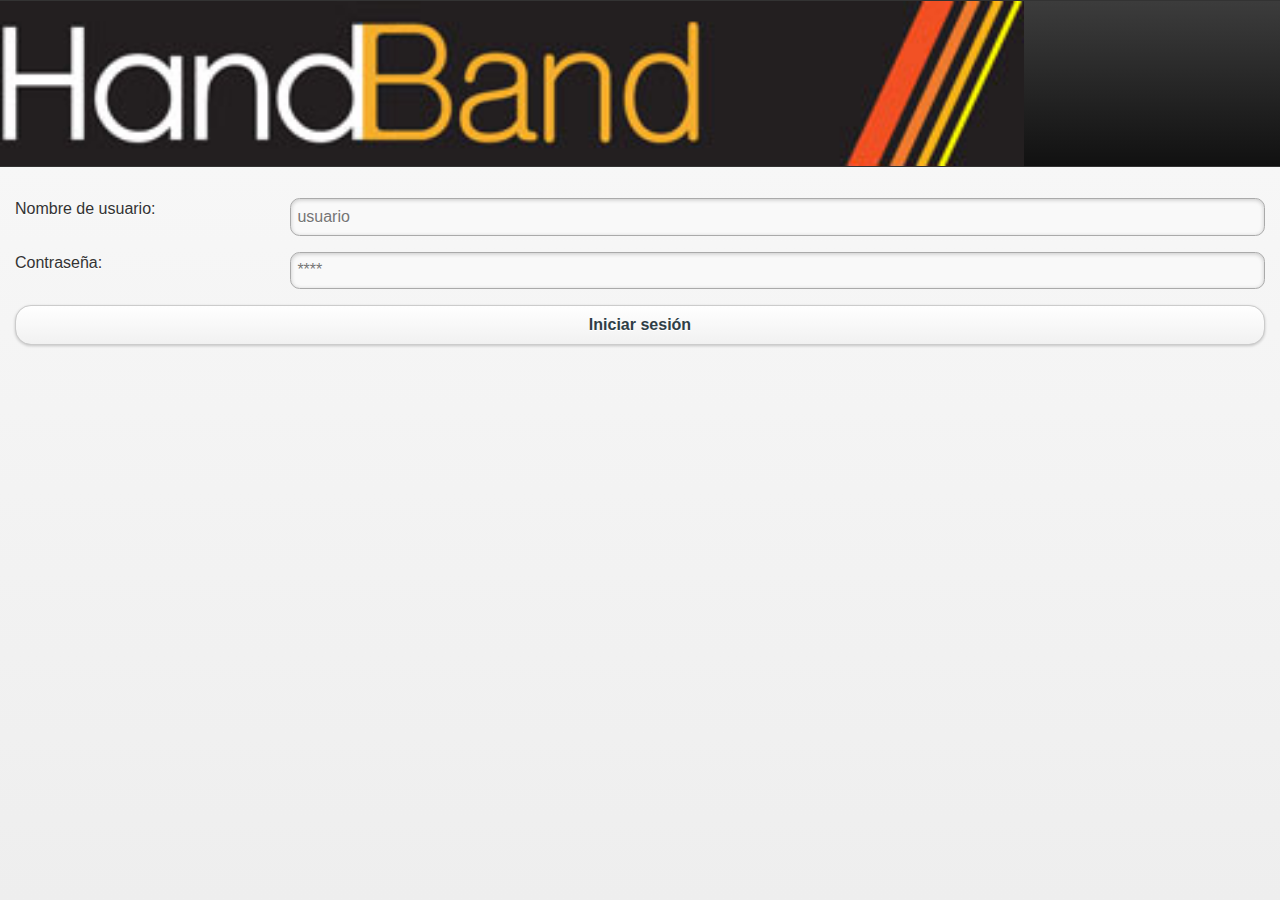
==== commit 36623d22: "Conexion con servidor" ====
--- a/www/index.html
+++ b/www/index.html
@@ -9,7 +9,6 @@
     <link rel="stylesheet" href="jqm/jquery.mobile.structure-1.3.2.min.css" />
     <!-- <link rel="stylesheet" type="text/css" href="css/jquery.mobile-1.3.2.min.css"> -->
     <style type="text/css">
-    span.ui-btn-inner
     {
         padding: .9em 20px;
     }
@@ -128,7 +127,8 @@
     var boton_activo = "dia";
     var req_activo = ["mes", [5, 2013]];
     var loading_data = false;
-    var server_host = "192.168.1.9:5000"; //"186.64.120.145" 
+    var server_host = "http://186.64.120.145:5000/"; //"186.64.120.145" 
+    var login_server = server_host;
     var update_handler = null;
     var cantidad_datos_grafico = 100;
     var from_login = false;
@@ -196,7 +196,7 @@
     function updateg()
     {
         $.ajax({
-            url: "http://" + server_host + "/genteActual",
+            url: server_host + "genteActual",
             type: "get",
             data: {
                 "appid": appid      
@@ -303,7 +303,7 @@
             if (typeof req_activo[1] === "object")
                 rp = req_activo[1].join("/");
         $.ajax({
-            url: "http://" + server_host + "/appdata",
+            url: server_host + "appdata",
             type: "get",
             dataType: "json",
             crossDomain: true,
@@ -430,6 +430,8 @@
         $.support.cors = true;
         $.mobile.allowCrossDomainPages = true;
 
+        server_host = login_server;
+
         if (localStorage.loggedIn == true)
         {
             appid = localStorage.appid;
@@ -440,7 +442,7 @@
         {
             e.preventDefault();
             $.ajax({
-            url: "http://" + server_host + "/applogin",
+            url: server_host + "applogin",
             type: "get",
             dataType: "json",
             crossDomain: true,
@@ -454,7 +456,9 @@
                 {
                     localStorage.loggedIn = true;
                     localStorage.appid = obj.appid;
+                    localStorage.host = obj.host
                     appid = localStorage.appid;
+                    server_host = obj.host
                     $.mobile.showPageLoadingMsg();
                     from_login = true;
                     setTimeout(function()
